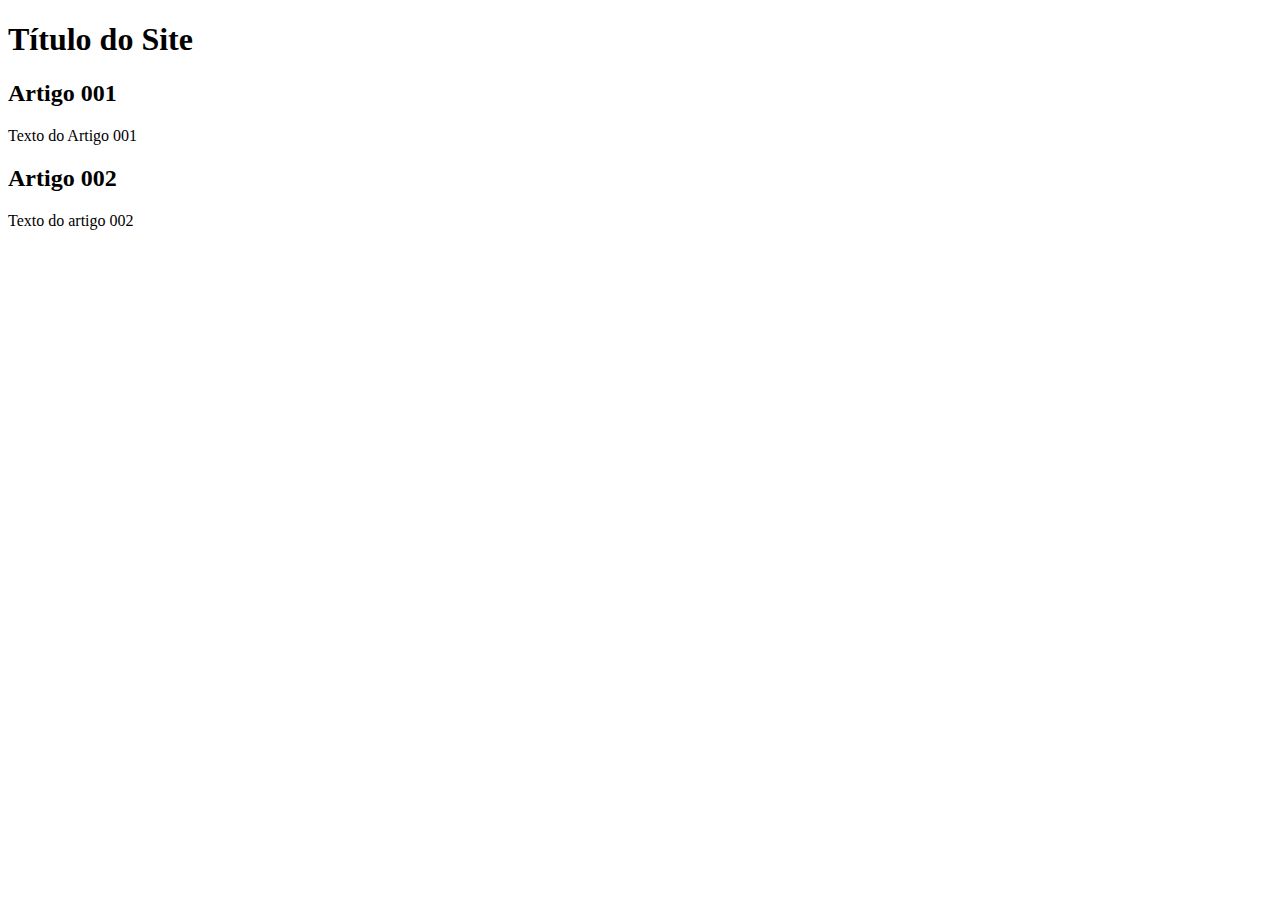
==== index.html @ fd064b55 "add index" ====
<!DOCTYPE html>
<html lang="en">
<head>
    <meta charset="UTF-8">
    <meta name="viewport" content="width=device-width, initial-scale=1.0">
    <title>Título do Site</title>
</head>
<body>
    <main>
        <header>
            <h1>Título do Site</h1>
        </header>
        <article>
            <h2>Artigo 001</h2>
            <p>Texto do Artigo 001</p>
        </article>
        <article>
            <h2>Artigo 002</h2>
            <p>Texto do artigo 002</p>
        </article>
    </main>
</body>
</html>
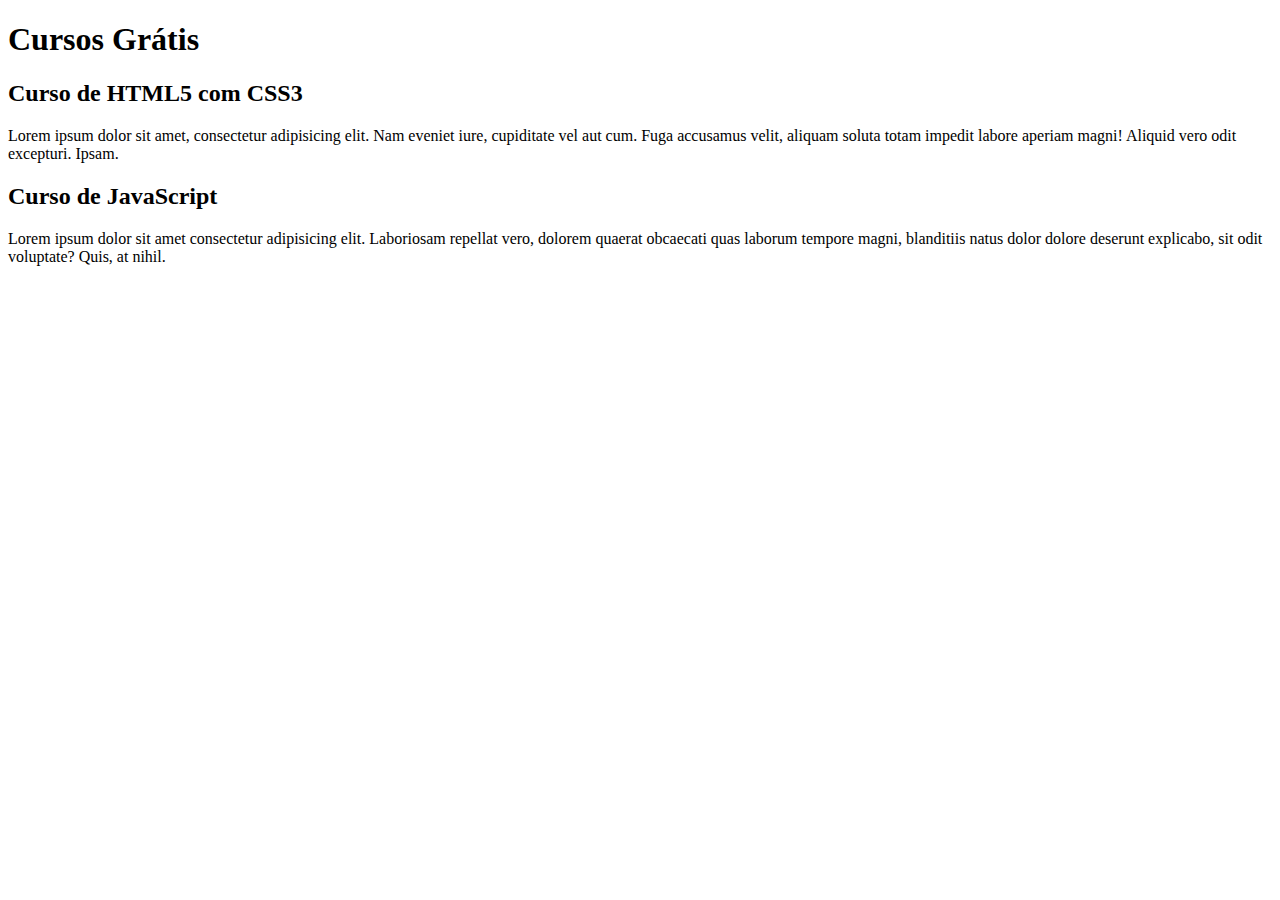
==== commit 466b4f62: "comecei a escrever o conteúdo" ====
--- a/index.html
+++ b/index.html
@@ -8,15 +8,15 @@
 <body>
     <main>
         <header>
-            <h1>Título do Site</h1>
+            <h1>Cursos Grátis</h1>
         </header>
         <article>
-            <h2>Artigo 001</h2>
-            <p>Texto do Artigo 001</p>
+            <h2>Curso de HTML5 com CSS3</h2>
+            <p>Lorem ipsum dolor sit amet, consectetur adipisicing elit. Nam eveniet iure, cupiditate vel aut cum. Fuga accusamus velit, aliquam soluta totam impedit labore aperiam magni! Aliquid vero odit excepturi. Ipsam.</p>
         </article>
         <article>
-            <h2>Artigo 002</h2>
-            <p>Texto do artigo 002</p>
+            <h2>Curso de JavaScript</h2>
+            <p>Lorem ipsum dolor sit amet consectetur adipisicing elit. Laboriosam repellat vero, dolorem quaerat obcaecati quas laborum tempore magni, blanditiis natus dolor dolore deserunt explicabo, sit odit voluptate? Quis, at nihil.</p>
         </article>
     </main>
 </body>
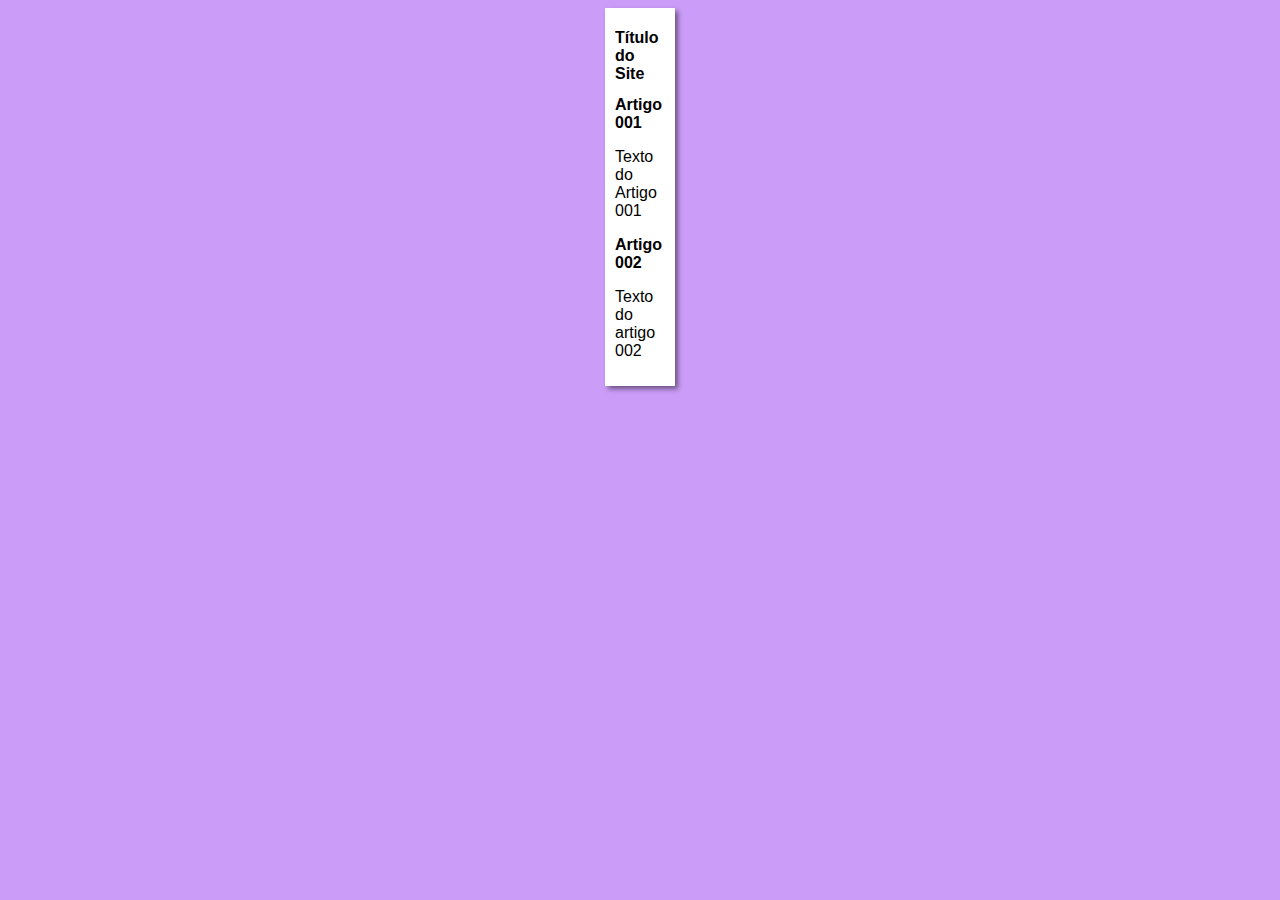
==== commit ce7ab246: "iniciei o design" ====
--- a/index.html
+++ b/index.html
@@ -4,19 +4,20 @@
     <meta charset="UTF-8">
     <meta name="viewport" content="width=device-width, initial-scale=1.0">
     <title>Título do Site</title>
+    <link rel="stylesheet" href="estilos/style.css">
 </head>
 <body>
     <main>
         <header>
-            <h1>Cursos Grátis</h1>
+            <h1>Título do Site</h1>
         </header>
         <article>
-            <h2>Curso de HTML5 com CSS3</h2>
-            <p>Lorem ipsum dolor sit amet, consectetur adipisicing elit. Nam eveniet iure, cupiditate vel aut cum. Fuga accusamus velit, aliquam soluta totam impedit labore aperiam magni! Aliquid vero odit excepturi. Ipsam.</p>
+            <h2>Artigo 001</h2>
+            <p>Texto do Artigo 001</p>
         </article>
         <article>
-            <h2>Curso de JavaScript</h2>
-            <p>Lorem ipsum dolor sit amet consectetur adipisicing elit. Laboriosam repellat vero, dolorem quaerat obcaecati quas laborum tempore magni, blanditiis natus dolor dolore deserunt explicabo, sit odit voluptate? Quis, at nihil.</p>
+            <h2>Artigo 002</h2>
+            <p>Texto do artigo 002</p>
         </article>
     </main>
 </body>
--- a/estilos/style.css
+++ b/estilos/style.css
@@ -0,0 +1,16 @@
+* {
+    font-family: Arial, Helvetica, sans-serif;
+    font-size: 16px;
+}
+
+body {
+    background-color: rgb(204, 157, 248);
+}
+
+main {
+    background-color: white;
+    width: 50px;
+    margin: auto;
+    padding: 10px;
+    box-shadow: 3px 3px 5px rgba(0, 0, 0, 0.473);
+}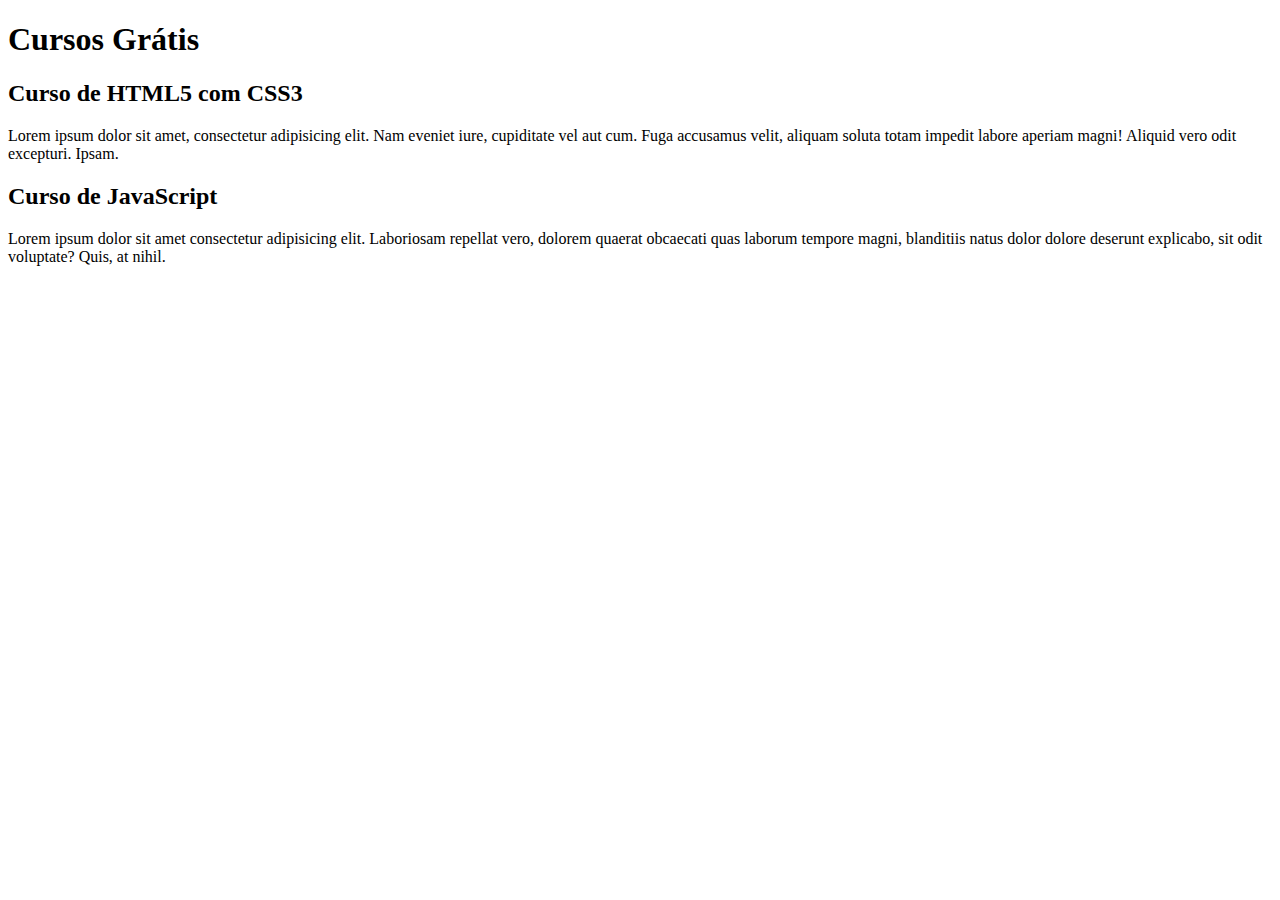
==== commit 225078d8: "Update index.html" ====
--- a/index.html
+++ b/index.html
@@ -3,21 +3,20 @@
 <head>
     <meta charset="UTF-8">
     <meta name="viewport" content="width=device-width, initial-scale=1.0">
-    <title>Título do Site</title>
-    <link rel="stylesheet" href="estilos/style.css">
+    <title>Site CursoeVideo</title>
 </head>
 <body>
     <main>
         <header>
-            <h1>Título do Site</h1>
+            <h1>Cursos Grátis</h1>
         </header>
         <article>
-            <h2>Artigo 001</h2>
-            <p>Texto do Artigo 001</p>
+            <h2>Curso de HTML5 com CSS3</h2>
+            <p>Lorem ipsum dolor sit amet, consectetur adipisicing elit. Nam eveniet iure, cupiditate vel aut cum. Fuga accusamus velit, aliquam soluta totam impedit labore aperiam magni! Aliquid vero odit excepturi. Ipsam.</p>
         </article>
         <article>
-            <h2>Artigo 002</h2>
-            <p>Texto do artigo 002</p>
+            <h2>Curso de JavaScript</h2>
+            <p>Lorem ipsum dolor sit amet consectetur adipisicing elit. Laboriosam repellat vero, dolorem quaerat obcaecati quas laborum tempore magni, blanditiis natus dolor dolore deserunt explicabo, sit odit voluptate? Quis, at nihil.</p>
         </article>
     </main>
 </body>
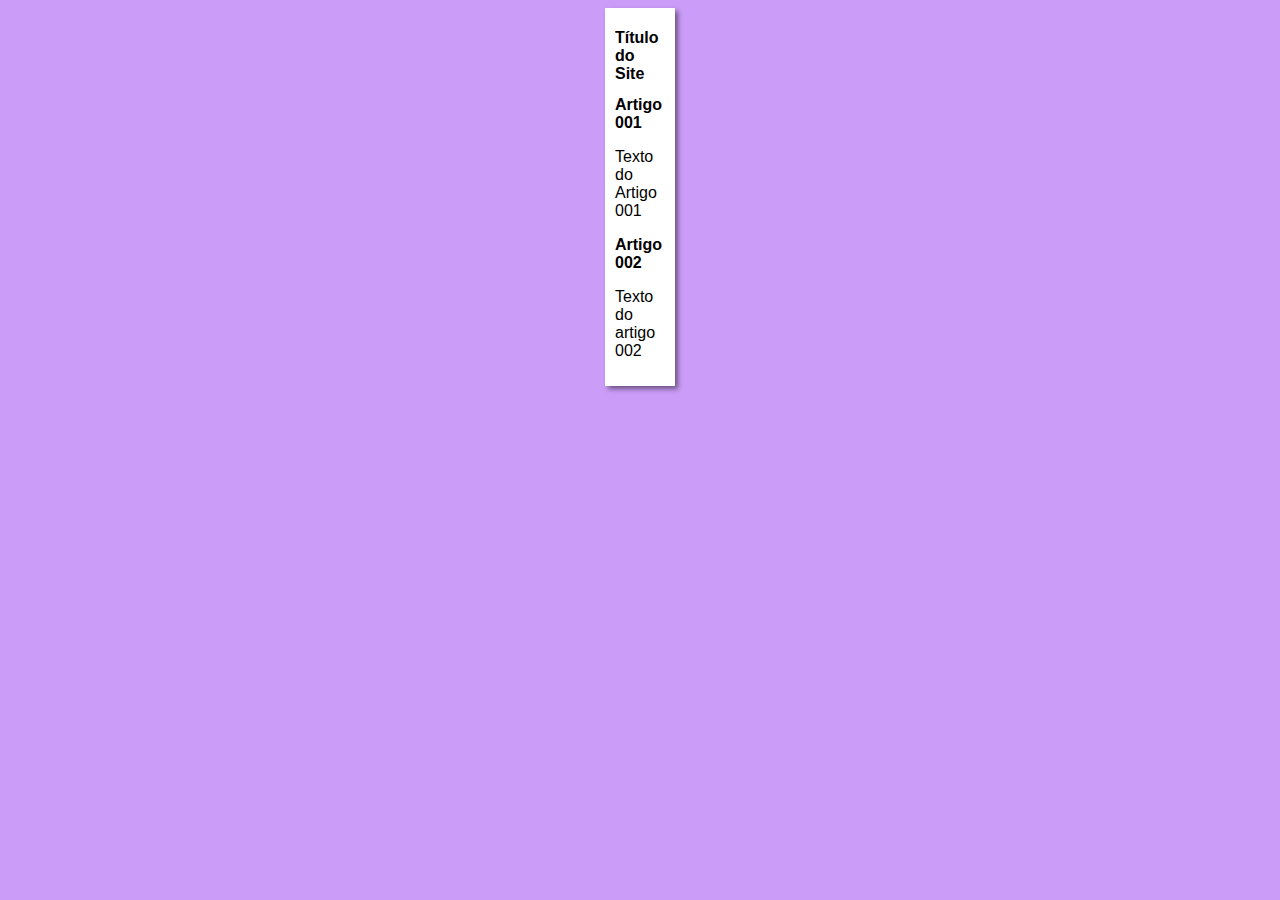
==== commit 7809cd84: "Update index.html" ====
--- a/index.html
+++ b/index.html
@@ -3,20 +3,21 @@
 <head>
     <meta charset="UTF-8">
     <meta name="viewport" content="width=device-width, initial-scale=1.0">
-    <title>Site CursoeVideo</title>
+    <title>Curso em Vídeo</title>
+    <link rel="stylesheet" href="estilos/style.css">
 </head>
 <body>
     <main>
         <header>
-            <h1>Cursos Grátis</h1>
+            <h1>Título do Site</h1>
         </header>
         <article>
-            <h2>Curso de HTML5 com CSS3</h2>
-            <p>Lorem ipsum dolor sit amet, consectetur adipisicing elit. Nam eveniet iure, cupiditate vel aut cum. Fuga accusamus velit, aliquam soluta totam impedit labore aperiam magni! Aliquid vero odit excepturi. Ipsam.</p>
+            <h2>Artigo 001</h2>
+            <p>Texto do Artigo 001</p>
         </article>
         <article>
-            <h2>Curso de JavaScript</h2>
-            <p>Lorem ipsum dolor sit amet consectetur adipisicing elit. Laboriosam repellat vero, dolorem quaerat obcaecati quas laborum tempore magni, blanditiis natus dolor dolore deserunt explicabo, sit odit voluptate? Quis, at nihil.</p>
+            <h2>Artigo 002</h2>
+            <p>Texto do artigo 002</p>
         </article>
     </main>
 </body>
--- a/estilos/style.css
+++ b/estilos/style.css
@@ -0,0 +1,16 @@
+* {
+    font-family: Arial, Helvetica, sans-serif;
+    font-size: 16px;
+}
+
+body {
+    background-color: rgb(204, 157, 248);
+}
+
+main {
+    background-color: white;
+    width: 50px;
+    margin: auto;
+    padding: 10px;
+    box-shadow: 3px 3px 5px rgba(0, 0, 0, 0.473);
+}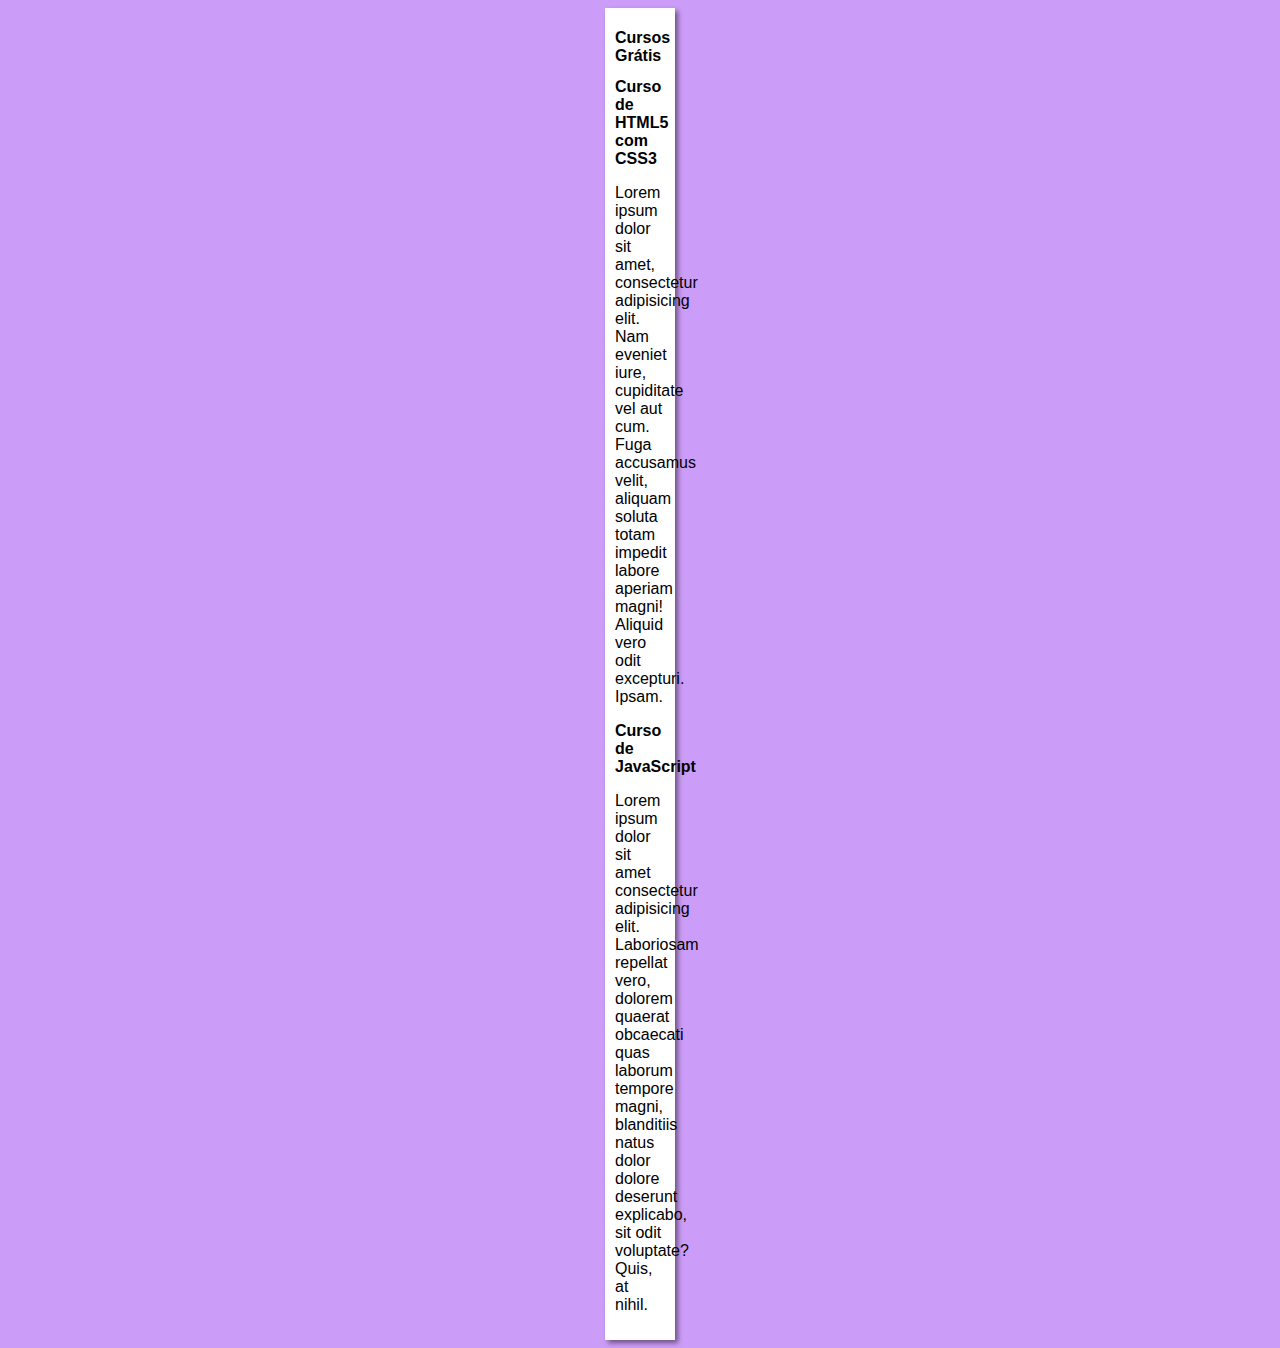
==== commit 913744c7: "Merge branch 'design'" ====
--- a/index.html
+++ b/index.html
@@ -9,15 +9,15 @@
 <body>
     <main>
         <header>
-            <h1>Título do Site</h1>
+            <h1>Cursos Grátis</h1>
         </header>
         <article>
-            <h2>Artigo 001</h2>
-            <p>Texto do Artigo 001</p>
+            <h2>Curso de HTML5 com CSS3</h2>
+            <p>Lorem ipsum dolor sit amet, consectetur adipisicing elit. Nam eveniet iure, cupiditate vel aut cum. Fuga accusamus velit, aliquam soluta totam impedit labore aperiam magni! Aliquid vero odit excepturi. Ipsam.</p>
         </article>
         <article>
-            <h2>Artigo 002</h2>
-            <p>Texto do artigo 002</p>
+            <h2>Curso de JavaScript</h2>
+            <p>Lorem ipsum dolor sit amet consectetur adipisicing elit. Laboriosam repellat vero, dolorem quaerat obcaecati quas laborum tempore magni, blanditiis natus dolor dolore deserunt explicabo, sit odit voluptate? Quis, at nihil.</p>
         </article>
     </main>
 </body>
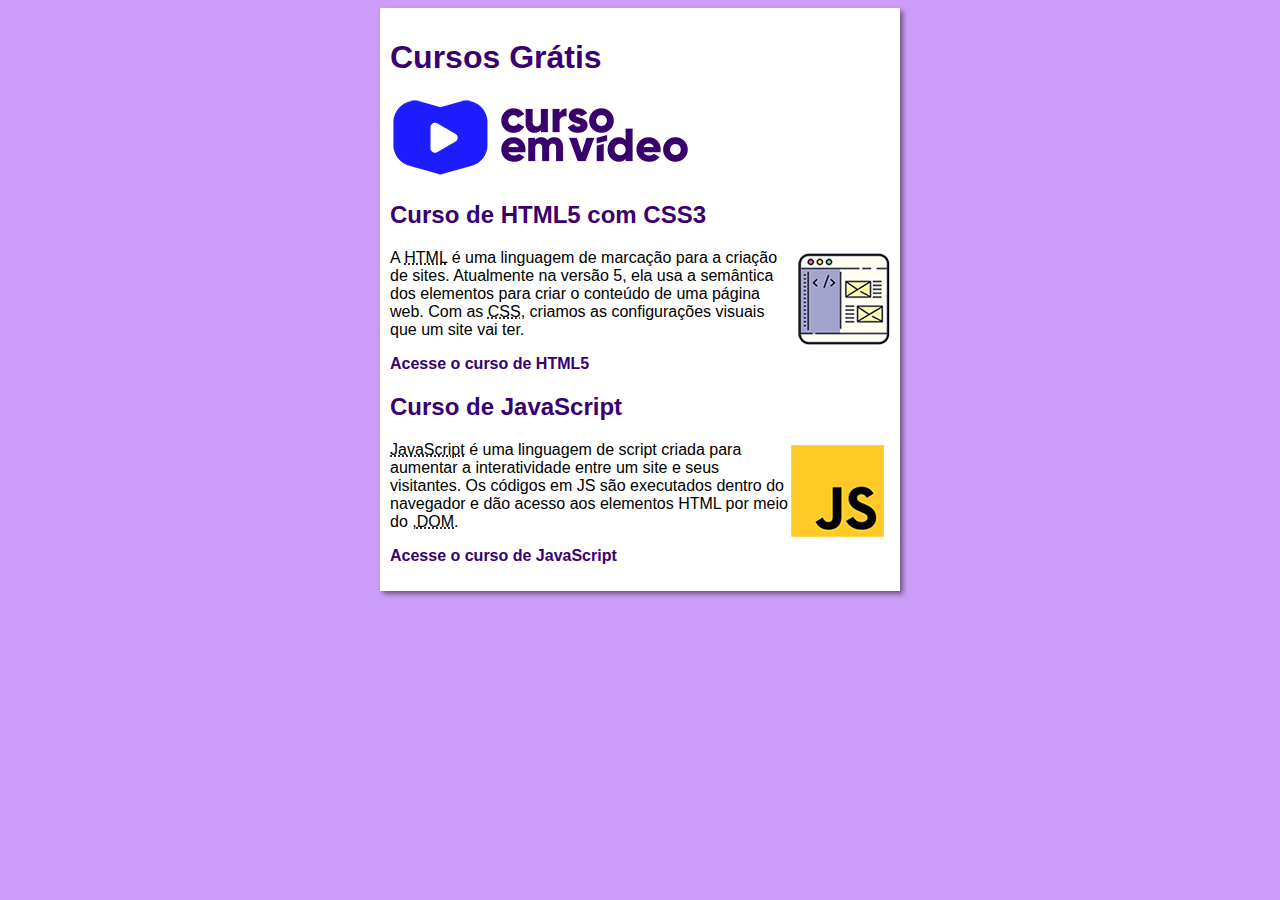
==== commit 8810540a: "update" ====
--- a/index.html
+++ b/index.html
@@ -1,5 +1,5 @@
 <!DOCTYPE html>
-<html lang="en">
+<html lang="pt-br">
 <head>
     <meta charset="UTF-8">
     <meta name="viewport" content="width=device-width, initial-scale=1.0">
@@ -10,14 +10,22 @@
     <main>
         <header>
             <h1>Cursos Grátis</h1>
+            <img src="Imagens/curso-em-video-cor.png" alt="Curso em vídeo">
         </header>
+
         <article>
             <h2>Curso de HTML5 com CSS3</h2>
-            <p>Lorem ipsum dolor sit amet, consectetur adipisicing elit. Nam eveniet iure, cupiditate vel aut cum. Fuga accusamus velit, aliquam soluta totam impedit labore aperiam magni! Aliquid vero odit excepturi. Ipsam.</p>
+            <img class="lado" src="Imagens/curso-html-css.png" alt="Curso HTML">
+            <p>A <abbr title="HyperText Markup Language">HTML</abbr> é uma linguagem de marcação para a criação de sites. Atualmente na versão 5, ela usa a semântica dos elementos para criar o conteúdo de uma página web. Com as <abbr title="Cascading Style Sheets">CSS</abbr>, criamos as configurações visuais que um site vai ter.</p>
+            <p><a href="curso-html.html">Acesse o curso de HTML5</a></p>
         </article>
+
         <article>
             <h2>Curso de JavaScript</h2>
-            <p>Lorem ipsum dolor sit amet consectetur adipisicing elit. Laboriosam repellat vero, dolorem quaerat obcaecati quas laborum tempore magni, blanditiis natus dolor dolore deserunt explicabo, sit odit voluptate? Quis, at nihil.</p>
+            <img class="lado" src="Imagens/curso-javascript.png" alt="Curso JS">
+            <p><abbr title="JavaScript">JavaScript</abbr> é uma linguagem de script criada para aumentar a interatividade entre um site e seus visitantes. Os códigos em JS são executados dentro do navegador e dão acesso aos elementos HTML por meio do ,<abbr title="Document Object Model">DOM</abbr>.</p>
+            <p><a href="curso-js.html">Acesse o curso de JavaScript</a></p>
+
         </article>
     </main>
 </body>
--- a/estilos/style.css
+++ b/estilos/style.css
@@ -9,8 +9,33 @@
 
 main {
     background-color: white;
-    width: 50px;
+    width: 500px;
     margin: auto;
     padding: 10px;
     box-shadow: 3px 3px 5px rgba(0, 0, 0, 0.473);
+}
+
+h1 {
+    font-size: 2em;
+    color: rgb(58, 0, 112);
+}
+
+h2 {
+    font-size: 1.5em;
+    color: rgb(58, 0, 112);
+}
+
+img.lado {
+    float: right;
+}
+
+a {
+    text-decoration: none;
+    font-weight: bold;
+    color: rgb(58, 0, 112);
+}
+
+a:holver {
+    text-decoration: underline;
+    color: rgb(26, 26, 255);
 }